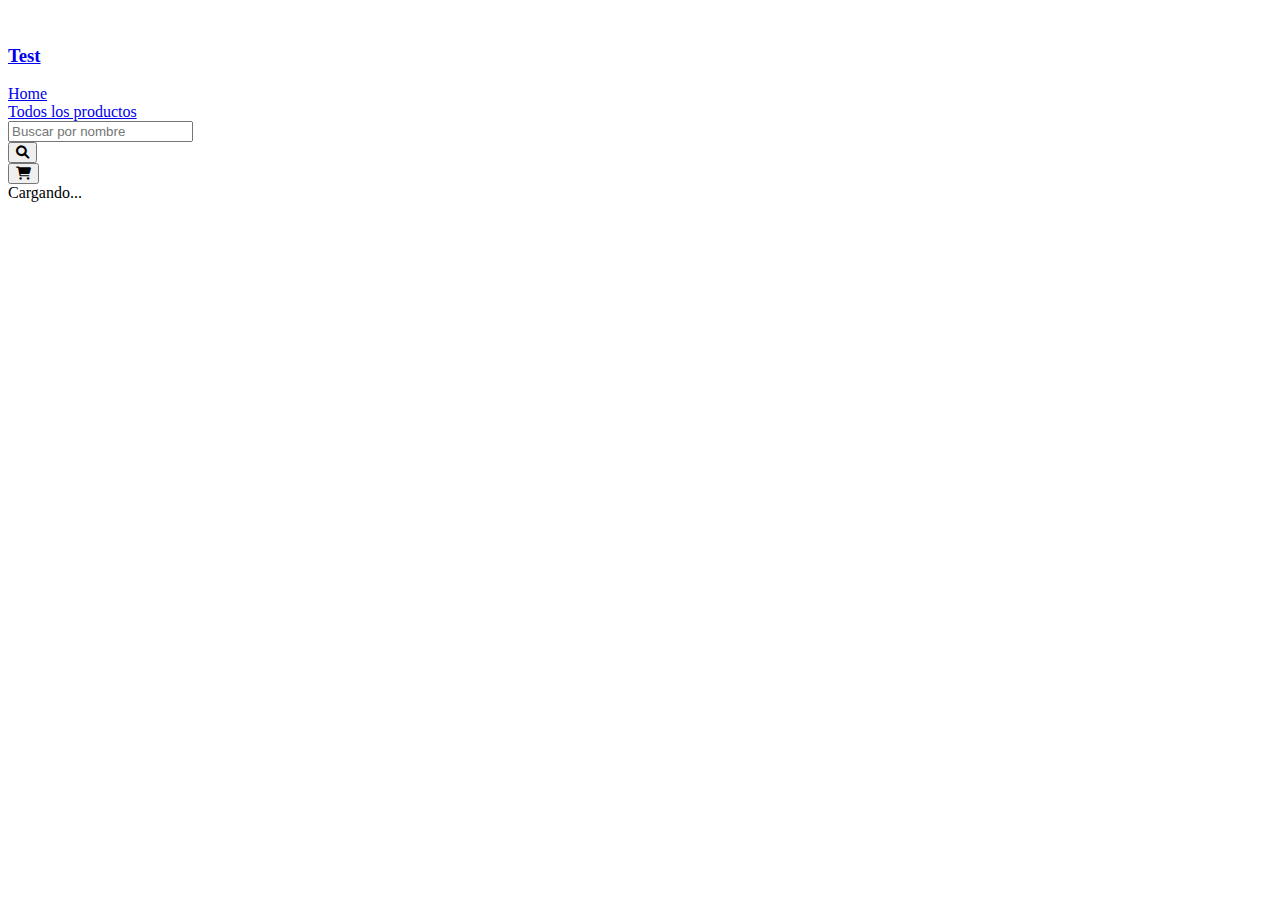
==== index.html @ 16e93a5b "front" ====
<!DOCTYPE html>
<html lang="en">

<head>
  <meta charset="UTF-8">
  <meta http-equiv="X-UA-Compatible" content="IE=edge">
  <meta name="viewport" content="width=device-width, initial-scale=1.0">
  <title>Document</title>
  <link rel="stylesheet" href="https://cdn.jsdelivr.net/npm/bulma@0.9.3/css/bulma.min.css">
  <link rel="stylesheet" href="https://cdnjs.cloudflare.com/ajax/libs/font-awesome/6.0.0-beta3/css/all.min.css">
</head>

<body>
  <nav class="navbar py-3" role="navigation" aria-label="main navigation">
    <div class="navbar-brand">
      <a class="navbar-item" href="index.html">
        <img src="https://inforedchile.cl/img/uploads/694_tbl_cliente_aviso_2017_08_09_logo_bsale_web_naranjo_500x200.png" alt="">
       <h3 class="title is-4"> Test</h3>
      </a>
  
      <a role="button" class="navbar-burger" aria-label="menu" aria-expanded="false">
        <span aria-hidden="true"></span>
        <span aria-hidden="true"></span>
        <span aria-hidden="true"></span>
      </a>
    </div>
    <div class="navbar-menu">
      <div class="navbar-end">
        <div class="navbar-item is-active">
          <a href="index.html">Home</a>
        </div>
        <div class="navbar-item">
          <a href="products.html">Todos los productos</a>
        </div>
        <div class="navbar-item">
          <form id="buscar">
            <div class="field has-addons">
              <div class="control">
                <input class="input is-primary" id="txtBuscar" type="text" placeholder="Buscar por nombre" required>
              </div>
              <div class="control">
                <button class="button is-primary" type="submit">
                  <i class="fas fa-search"></i>
                </button>
              </div>
            </div>
          </form>
        </div>
        <div class="navbar-item">
          <button class="button mx-2">
            <i class="fas fa-shopping-cart"></i>
          </button>
        </div>
      </div>
    </div>
  </nav>
  <div class="columns is-mobile is-multiline">

    <div class="column py-5 is-12">
      <div class="container">
        <div id="productos" class="columns is-multiline is-mobile is-centered">

        </div>
      </div>

    </div>
  </div>
  
  <script src="https://cdn.jsdelivr.net/npm/axios/dist/axios.min.js"></script>
  <script src="./cards.js"></script>

  <script src="./index.js"></script>

</body>

</html>
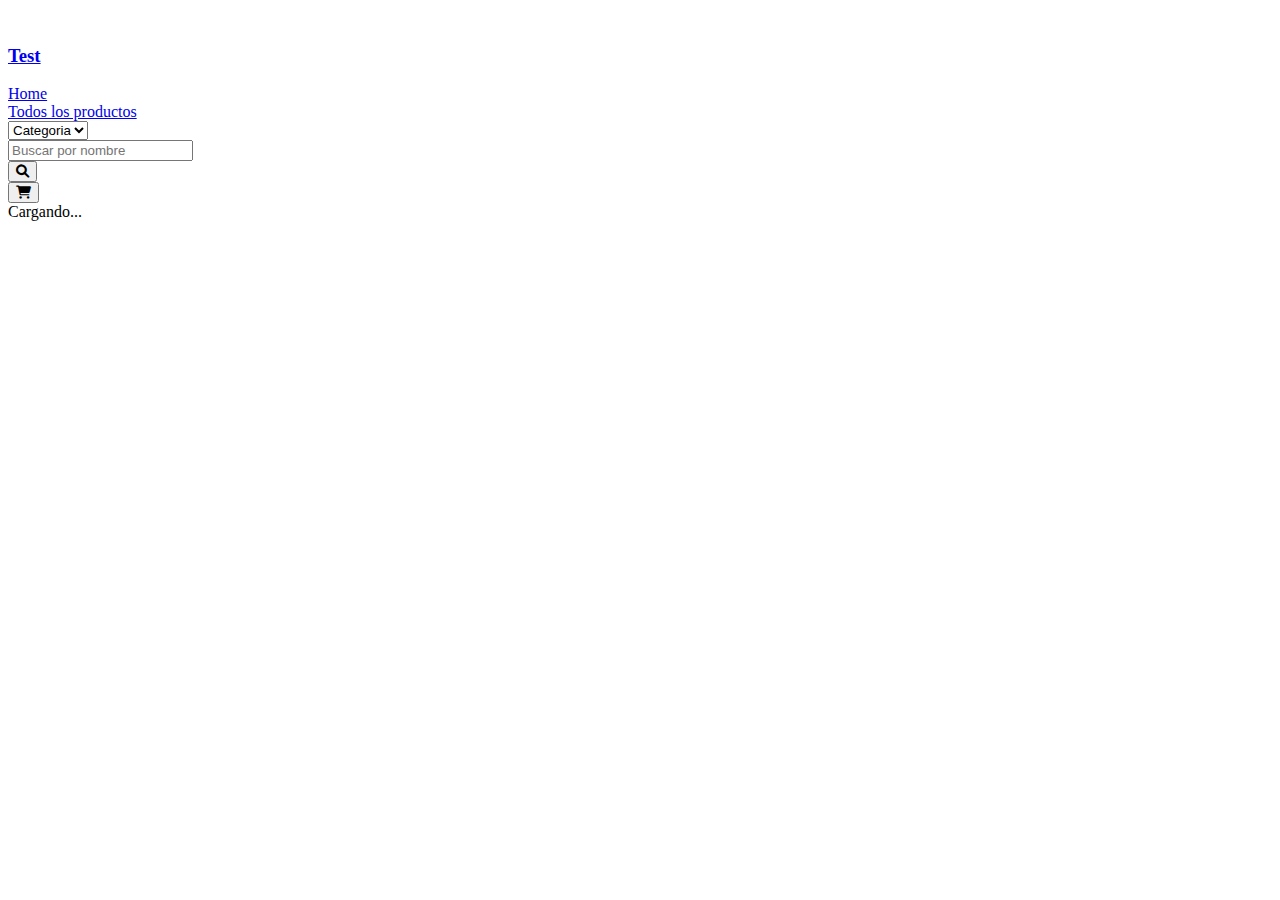
==== commit 3fe72f44: "select category" ====
--- a/index.html
+++ b/index.html
@@ -32,6 +32,15 @@
         <div class="navbar-item">
           <a href="products.html">Todos los productos</a>
         </div>
+        <div class="navbar-item is-active">
+          <div class="control">
+            <div class="select is-rounded">
+              <select id="categorias">
+                <option>Categoria</option>
+              </select>
+            </div>
+          </div>
+        </div>
         <div class="navbar-item">
           <form id="buscar">
             <div class="field has-addons">
@@ -65,6 +74,10 @@
 
     </div>
   </div>
+
+  <div class="columns is-mobile is-multiline is-centered">
+    <div class="column py-5 is-12-tablet is-8-desktop" id="pagination"></div>
+  </div>
   
   <script src="https://cdn.jsdelivr.net/npm/axios/dist/axios.min.js"></script>
   <script src="./cards.js"></script>
